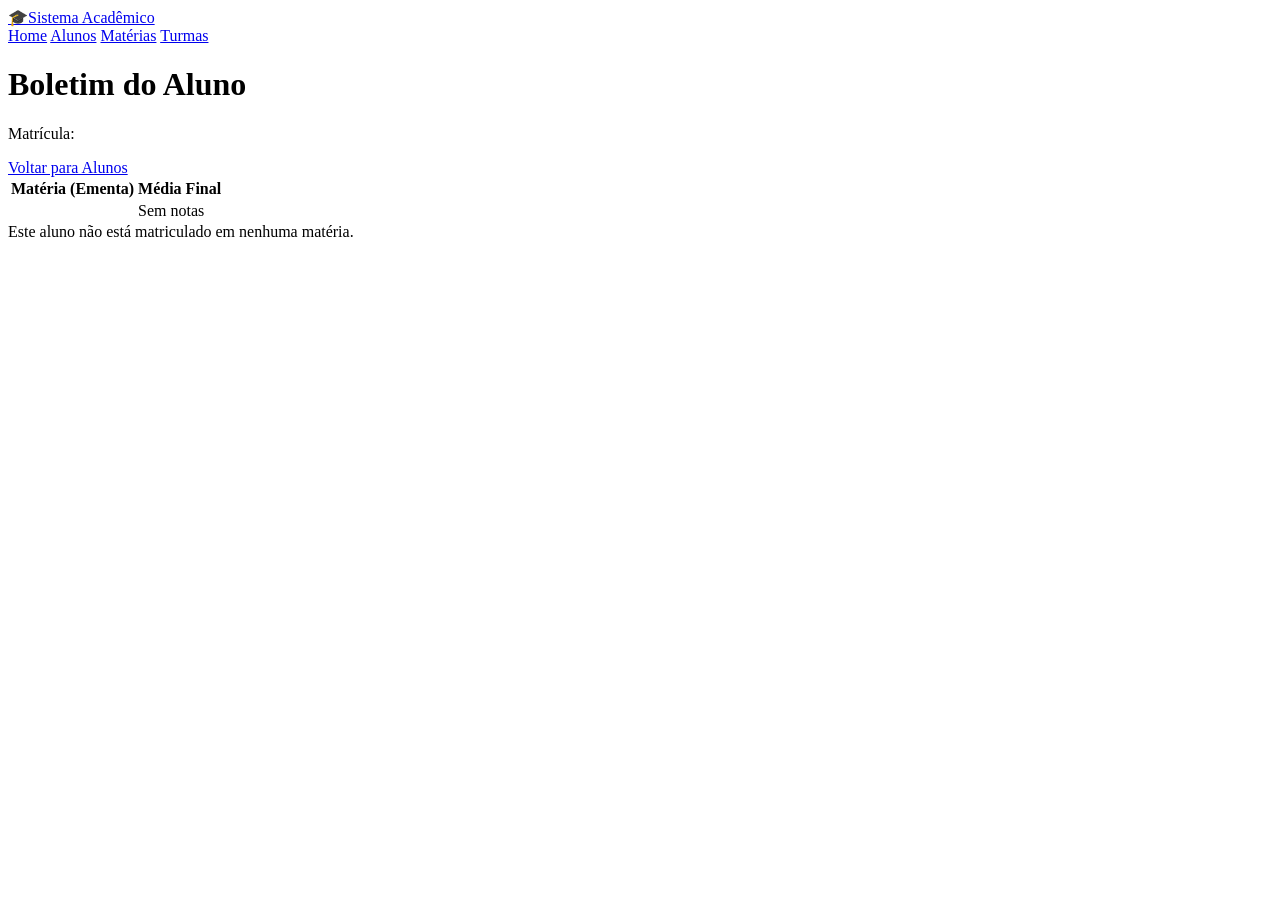
==== src/main/resources/templates/boletim-aluno.html @ a0dae11c "Criação da ultima entidade de Boletim, atualização para lstagem de boletim e notas no DAO, calculo d" ====
<!DOCTYPE html>
<html lang="pt-BR" xmlns:th="http://www.thymeleaf.org">
<head>
    <meta charset="UTF-8">
    <title>Boletim do Aluno</title>
    <link rel="stylesheet" href="/css/style.css">
</head>
<body>
<div class="page">
    <nav class="navbar">
        <a href="/" class="logo"><span class="logo-icon">🎓</span><span>Sistema Acadêmico</span></a>
        <div class="nav-links">
            <a href="/">Home</a> <a href="/alunos">Alunos</a> <a href="/materias">Matérias</a> <a href="/turmas">Turmas</a>
        </div>
    </nav>

    <main class="container">
        <div class="page-header">
            <div class="page-title">
                <h1>Boletim do Aluno</h1>
                <p>Matrícula: <strong th:text="${matricula}"></strong></p>
            </div>
            <a href="/alunos" class="btn btn-secondary">Voltar para Alunos</a>
        </div>

        <section class="panel">
            <div class="table-wrapper">
                <table>
                    <thead>
                    <tr>
                        <th>Matéria (Ementa)</th>
                        <th>Média Final</th>
                    </tr>
                    </thead>
                    <tbody>
                    <tr th:each="item : ${boletim}">
                        <td th:text="${item.materia}"></td>
                        <td>
                            <span th:if="${item.media != null}" th:text="${#numbers.formatDecimal(item.media, 1, 2)}"></span>
                            <span th:if="${item.media == null}" class="text-muted">Sem notas</span>
                        </td>
                    </tr>
                    </tbody>
                </table>
            </div>
            <div class="empty" th:if="${#lists.isEmpty(boletim)}">
                Este aluno não está matriculado em nenhuma matéria.
            </div>
        </section>
    </main>
</div>
<script src="/js/app.js"></script>
</body>
</html>
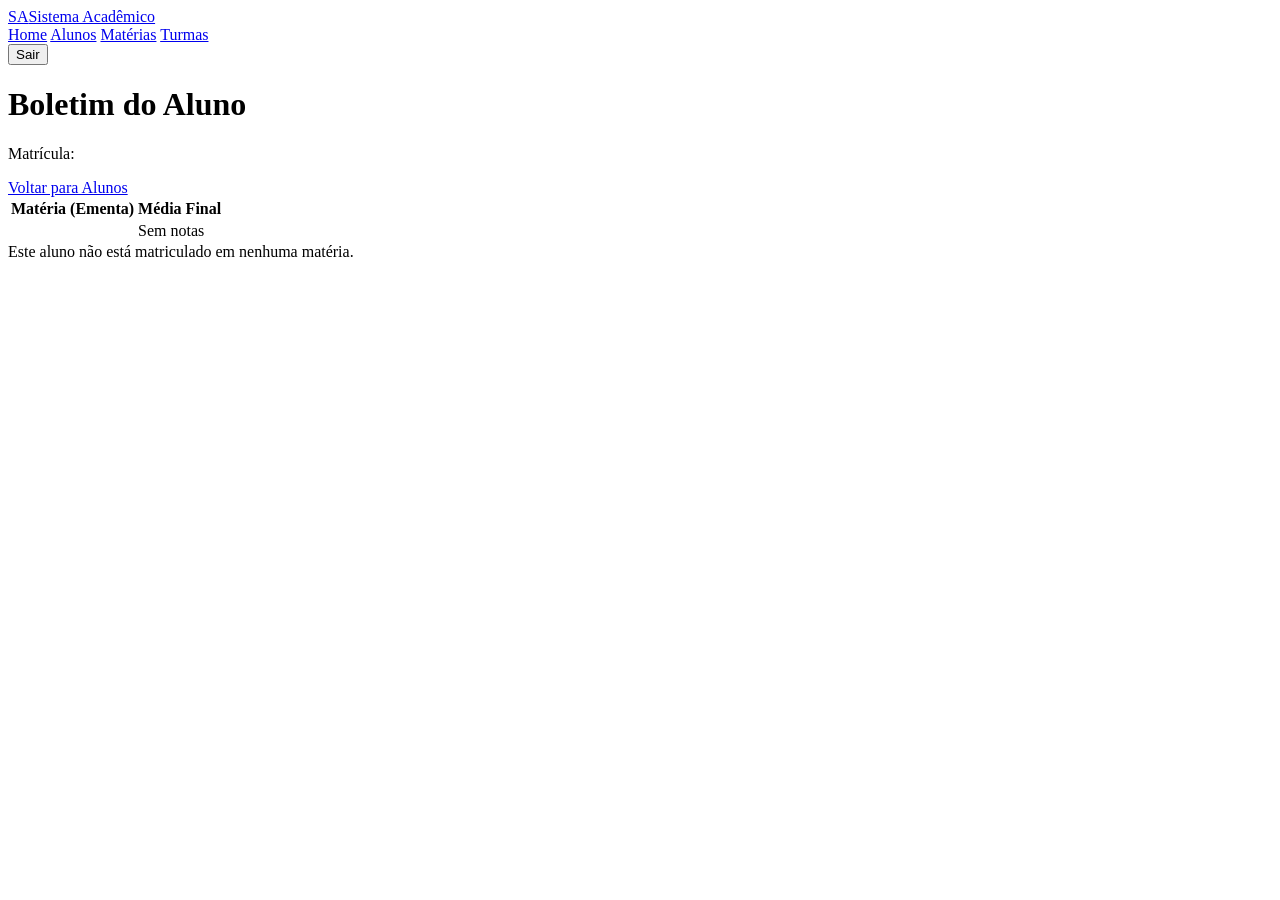
==== commit 520e2012: "mudanças finais" ====
--- a/src/main/resources/templates/boletim-aluno.html
+++ b/src/main/resources/templates/boletim-aluno.html
@@ -8,9 +8,12 @@
 <body>
 <div class="page">
     <nav class="navbar">
-        <a href="/" class="logo"><span class="logo-icon">🎓</span><span>Sistema Acadêmico</span></a>
+        <a href="/" class="logo"><span class="logo-icon">SA</span><span>Sistema Acadêmico</span></a>
         <div class="nav-links">
             <a href="/">Home</a> <a href="/alunos">Alunos</a> <a href="/materias">Matérias</a> <a href="/turmas">Turmas</a>
+            <form th:action="@{/logout}" method="post">
+                <button type="submit" class="btn btn-secondary">Sair</button>
+            </form>
         </div>
     </nav>
 
@@ -49,6 +52,5 @@
         </section>
     </main>
 </div>
-<script src="/js/app.js"></script>
 </body>
-</html>+</html>
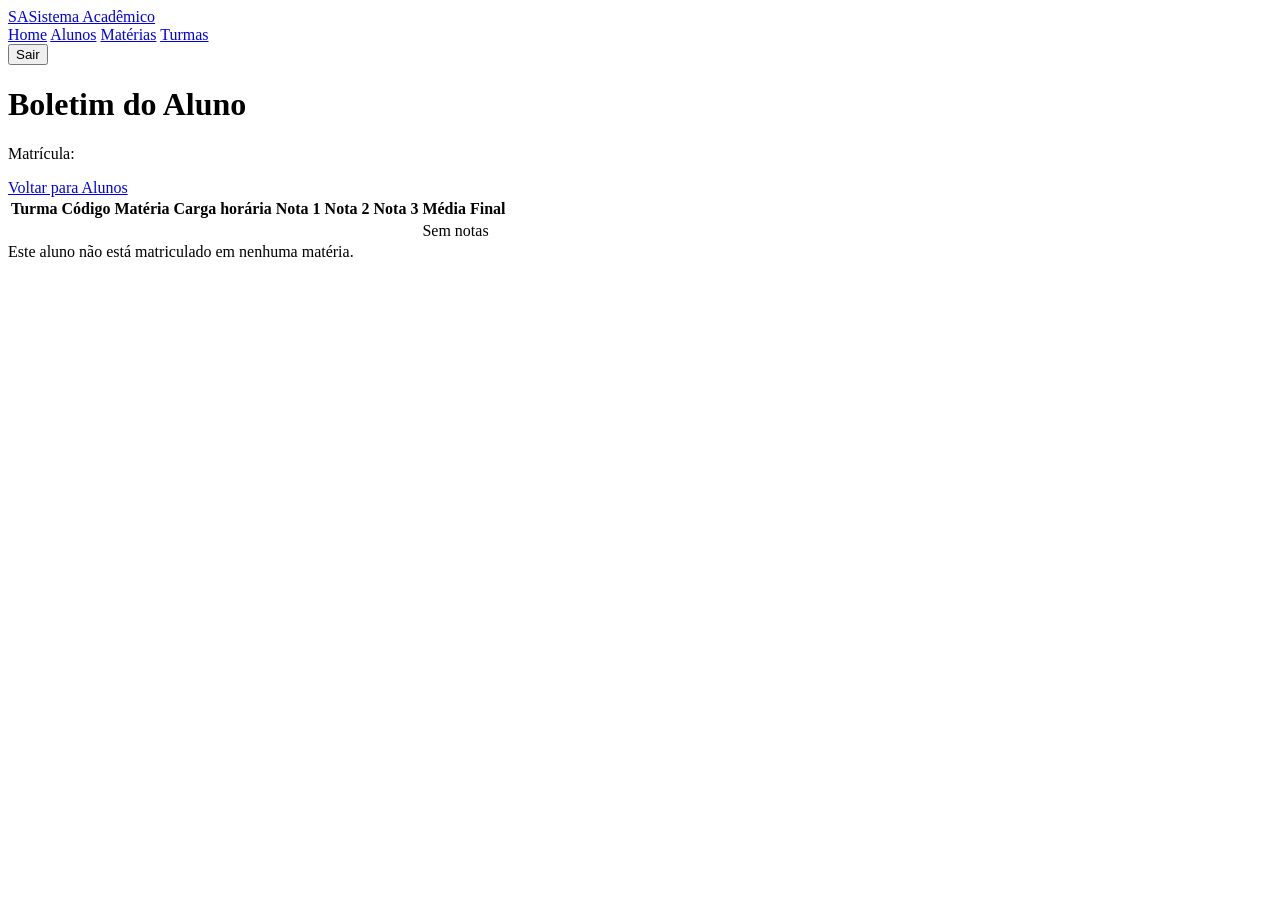
==== commit eec54eb9: "versão final" ====
--- a/src/main/resources/templates/boletim-aluno.html
+++ b/src/main/resources/templates/boletim-aluno.html
@@ -31,13 +31,25 @@
                 <table>
                     <thead>
                     <tr>
-                        <th>Matéria (Ementa)</th>
+                        <th>Turma</th>
+                        <th>Código</th>
+                        <th>Matéria</th>
+                        <th>Carga horária</th>
+                        <th>Nota 1</th>
+                        <th>Nota 2</th>
+                        <th>Nota 3</th>
                         <th>Média Final</th>
                     </tr>
                     </thead>
                     <tbody>
                     <tr th:each="item : ${boletim}">
+                        <td th:text="${item.turma}"></td>
+                        <td th:text="${item.materiaCodigo}"></td>
                         <td th:text="${item.materia}"></td>
+                        <td th:text="${item.cargaHoraria} ?: '-'"></td>
+                        <td th:text="${item.nota1}"></td>
+                        <td th:text="${item.nota2}"></td>
+                        <td th:text="${item.nota3}"></td>
                         <td>
                             <span th:if="${item.media != null}" th:text="${#numbers.formatDecimal(item.media, 1, 2)}"></span>
                             <span th:if="${item.media == null}" class="text-muted">Sem notas</span>
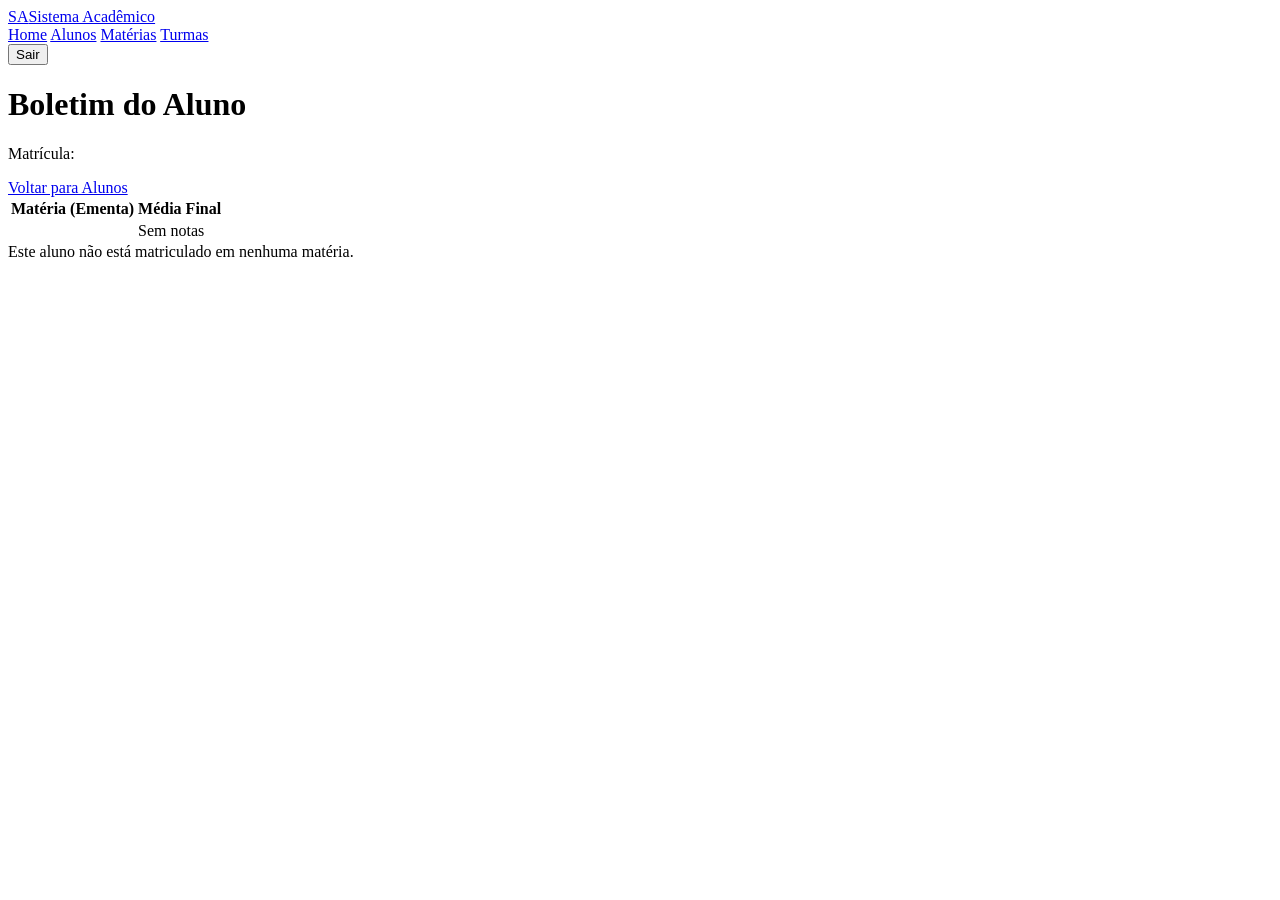
==== commit 93d5595a: "Revert "versão final" This reverts commit eec54eb9779a5efc010f28b1952c7598d406d410." ====
--- a/src/main/resources/templates/boletim-aluno.html
+++ b/src/main/resources/templates/boletim-aluno.html
@@ -31,25 +31,13 @@
                 <table>
                     <thead>
                     <tr>
-                        <th>Turma</th>
-                        <th>Código</th>
-                        <th>Matéria</th>
-                        <th>Carga horária</th>
-                        <th>Nota 1</th>
-                        <th>Nota 2</th>
-                        <th>Nota 3</th>
+                        <th>Matéria (Ementa)</th>
                         <th>Média Final</th>
                     </tr>
                     </thead>
                     <tbody>
                     <tr th:each="item : ${boletim}">
-                        <td th:text="${item.turma}"></td>
-                        <td th:text="${item.materiaCodigo}"></td>
                         <td th:text="${item.materia}"></td>
-                        <td th:text="${item.cargaHoraria} ?: '-'"></td>
-                        <td th:text="${item.nota1}"></td>
-                        <td th:text="${item.nota2}"></td>
-                        <td th:text="${item.nota3}"></td>
                         <td>
                             <span th:if="${item.media != null}" th:text="${#numbers.formatDecimal(item.media, 1, 2)}"></span>
                             <span th:if="${item.media == null}" class="text-muted">Sem notas</span>
